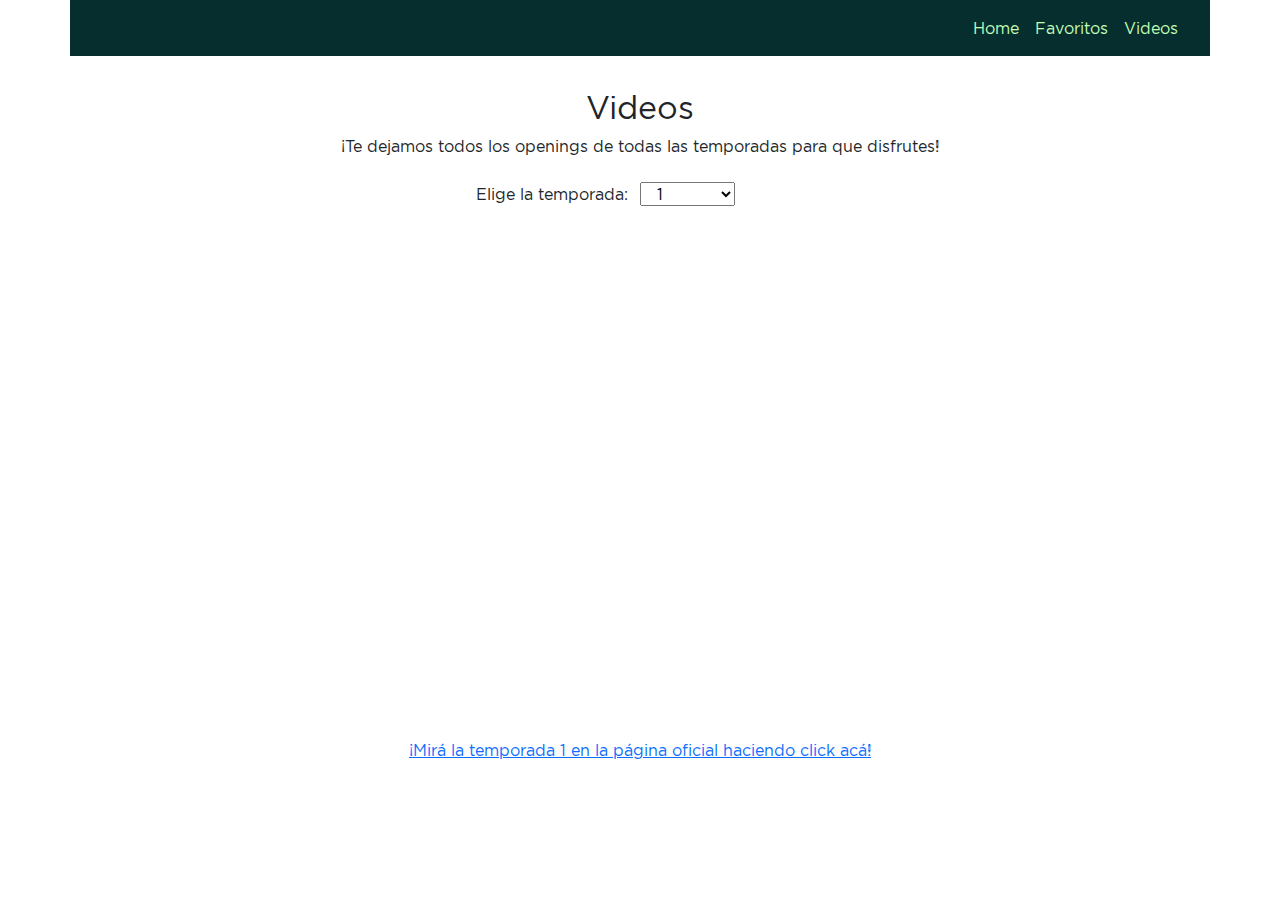
==== html/episodes.html @ 97f6dbe6 "v1.0.0" ====
<!DOCTYPE HTML>
<html lang="es">
<head>
	<meta charset="UTF-8" />
	<meta name="viewport" content="width=device-whidth, user-scalable=no, initial-scale=1.0, maximum-scale=1.0, minimum-scale=1.0">

	<link rel="manifest" href="../manifest.json">
	<link rel="icon" type="image/png" href="../img/favicon.png" />	
	<link rel="stylesheet" href="../style/style.css" />	
	<link rel="stylesheet" href="../style/bootstrap.min.css" />
	
	<title>Nicolás Galleguillo || DWN3A</title>		
</head>
<body>
	<header class="container">
		<div class="row">
			<h1 id="logo">BasicDex</h1>
		</div>
		<nav class="navbar navbar-expand-lg">
			<div class="container-fluid">
				<button class="navbar-toggler ms-auto" type="button" data-bs-toggle="collapse" data-bs-target="#navbarNav" aria-controls="navbarNav" aria-expanded="false" aria-label="Menú desplegable">
					<span class="navbar-toggler-icon"></span>
				</button>
				
				<div class="collapse navbar-collapse ms-auto justify-content-end" id="navbarNav">
					<ul class="navbar-nav text-end">
						<li class="nav-item">
							<a class="nav-link" href="../index.html">Home</a>
						</li>
						<li class="nav-item">
							<a class="nav-link" href="fav.html">Favoritos</a>
						</li>
						<li class="nav-item">
							<a class="nav-link" href="#.html">Videos</a>
						</li>
					</ul>
				</div>
			</div>
		</nav>
	</header>
	<main class="container" id="main">
		<h2 class="text-center">Videos</h2>
		<p class="text-center">¡Te dejamos todos los openings de todas las temporadas para que disfrutes!</p>
	</main>


<!--
	<footer class="container">
		<ul class="row">
			<li>Escuela Da Vinci - 2022</li>			
			<li>Aplicaciones Web Progresivas</li>
			<li>Profesor: Gonzalo Rubino</li>
			<li>Alumno: Nicolás Galleguillo</li>
		</ul>
	</footer>
-->
	<script src="../script/bootstrap.bundle.min.js"></script>
	<script type="text/javascript" src="../script/episodes.js"></script>
	<!--<script type="text/javascript" src="service-worker.js"></script>-->
</body>
</html>
---- style/style.css ----
/*
https://coolors.co/ffffff-5cd1ff-47ff47-ffff5c-ffad5c-ff4747
*/

/*

@font-face {
	font-family: 'gotham';
	src: url('../fonts/Gotham.eot');
	src: url('../fonts/Gotham.eot?#iefix') format('embedded-opentype'),
		 url('../fonts/Gotham.ttf') format('truetype'),
		 url('../fonts/Gotham.woff') format('woff'),
		 url('../fonts/Gotham.woff2') format('woff2');
}

* {
	font-family: gotham;
}

header {
	background: url(../img/header.png) no-repeat;
	background-size: cover;
	padding-bottom: 1.5em;
}

header h1 {
	text-align: center;
	background: rgba(255, 255, 255, 0.9);
	font-size: 2em;
	margin-top: 1em !important;
}

header p {
	text-align: center;
	background: rgba(255, 255, 255, 0.9);
}

header select {
	border: solid 1px #5CD1FF;
	border-radius: 0.5em;
}

header div input {
	border: solid 1px #5CD1FF;
	border-radius: 0.5em;
	width: calc(100% - 40px);
}

header div button {
	border: solid 1px #5CD1FF;
	border-radius: 100%;
	background: url('../img/buscar.png') #5CD1FF;
	width: 28px !important;
	height: 28px;
	font-size: 0;
	vertical-align: top;
}

main {
	background: url('../img/fondo.png');
	background-size: cover;
	background-position: center;
	min-height: calc(100vh - 314px);
}

main h2 {
	font-size: 3em;
	background-position: bottom;
	height: 5em;
}

main section:first-child p {
	font-size: 6em;
	line-height: 1em;
}

main section:last-child {
	border: solid 1px #000000;
}

main section:last-child p span {
	font-weight: bold;
}

main iframe {
	border: none;
	height: 15em;
}

@media screen and (min-width: 576px) {
	main iframe {
		height: 20em;
	}
}

footer {
	padding: 1em 0;
	background: ;
}

footer ul {
	padding: 0;
	list-style-type: none;
	text-align: center;
}

.error {
	background: rgba(255, 255, 255, 0.9);
}

#error_m1 {
	font-size: 5em;
}

#error_m2 {
	max-width: 42em;
	margin: auto;
}

*/

@font-face {
	font-family: 'gotham';
	src: url('../fonts/Gotham.eot');
	src: url('../fonts/Gotham.eot?#iefix') format('embedded-opentype'),
		 url('../fonts/Gotham.ttf') format('truetype'),
		 url('../fonts/Gotham.woff') format('woff'),
		 url('../fonts/Gotham.woff2') format('woff2');
}

* {
	font-family: gotham;
}

header {
	position: relative;
	background: #062E2E;
}

#logo {
	/*background: url('../ico/nav_logo.png') no-repeat;*/
	background-size: cover;
	width: 270px;
	height: 40px;
	font-size: 0;
	position: absolute;
	top: 0.5rem;
	left: calc(50% - 135px);
}

nav .nav-link {
	color: #C2FEB6;
}

nav .nav-link:hover {
	color: #C2FEB6;
	text-decoration: underline;
}

.navbar-toggler-icon {
	background: url('../ico/menu.png');
}

nav .navbar-toggler:focus {
	box-shadow: none;
}

ul {
	list-style-type: none;
}

main {
	padding-top: 2em;
}
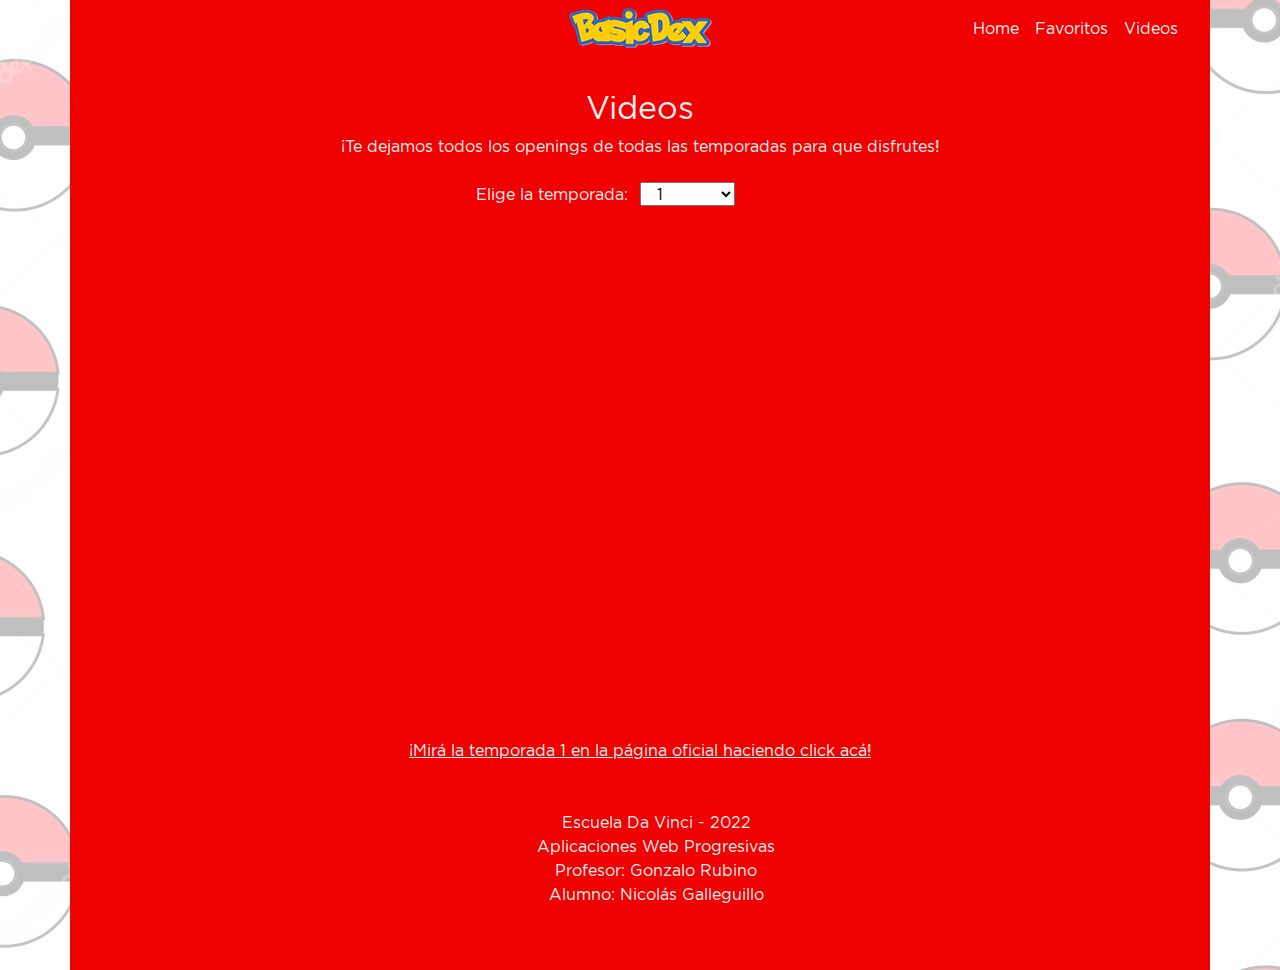
==== commit 04134108: "Add files via upload" ====
--- a/html/episodes.html
+++ b/html/episodes.html
@@ -5,7 +5,7 @@
 	<meta name="viewport" content="width=device-whidth, user-scalable=no, initial-scale=1.0, maximum-scale=1.0, minimum-scale=1.0">
 
 	<link rel="manifest" href="../manifest.json">
-	<link rel="icon" type="image/png" href="../img/favicon.png" />	
+	<link rel="icon" type="image/png" href="../ico/icon-72x72.png" />	
 	<link rel="stylesheet" href="../style/style.css" />	
 	<link rel="stylesheet" href="../style/bootstrap.min.css" />
 	
@@ -42,20 +42,15 @@
 		<h2 class="text-center">Videos</h2>
 		<p class="text-center">¡Te dejamos todos los openings de todas las temporadas para que disfrutes!</p>
 	</main>
-
-
-<!--
 	<footer class="container">
 		<ul class="row">
-			<li>Escuela Da Vinci - 2022</li>			
-			<li>Aplicaciones Web Progresivas</li>
-			<li>Profesor: Gonzalo Rubino</li>
-			<li>Alumno: Nicolás Galleguillo</li>
+			<li class="text-center">Escuela Da Vinci - 2022</li>			
+			<li class="text-center">Aplicaciones Web Progresivas</li>
+			<li class="text-center">Profesor: Gonzalo Rubino</li>
+			<li class="text-center">Alumno: Nicolás Galleguillo</li>
 		</ul>
 	</footer>
--->
 	<script src="../script/bootstrap.bundle.min.js"></script>
 	<script type="text/javascript" src="../script/episodes.js"></script>
-	<!--<script type="text/javascript" src="service-worker.js"></script>-->
 </body>
 </html>--- a/style/style.css
+++ b/style/style.css
@@ -1,9 +1,3 @@
-/*
-https://coolors.co/ffffff-5cd1ff-47ff47-ffff5c-ffad5c-ff4747
-*/
-
-/*
-
 @font-face {
 	font-family: 'gotham';
 	src: url('../fonts/Gotham.eot');
@@ -17,143 +11,32 @@
 	font-family: gotham;
 }
 
-header {
-	background: url(../img/header.png) no-repeat;
-	background-size: cover;
-	padding-bottom: 1.5em;
-}
-
-header h1 {
-	text-align: center;
-	background: rgba(255, 255, 255, 0.9);
-	font-size: 2em;
-	margin-top: 1em !important;
-}
-
-header p {
-	text-align: center;
-	background: rgba(255, 255, 255, 0.9);
-}
-
-header select {
-	border: solid 1px #5CD1FF;
-	border-radius: 0.5em;
-}
-
-header div input {
-	border: solid 1px #5CD1FF;
-	border-radius: 0.5em;
-	width: calc(100% - 40px);
-}
-
-header div button {
-	border: solid 1px #5CD1FF;
-	border-radius: 100%;
-	background: url('../img/buscar.png') #5CD1FF;
-	width: 28px !important;
-	height: 28px;
-	font-size: 0;
-	vertical-align: top;
-}
-
-main {
-	background: url('../img/fondo.png');
-	background-size: cover;
-	background-position: center;
-	min-height: calc(100vh - 314px);
-}
-
-main h2 {
-	font-size: 3em;
-	background-position: bottom;
-	height: 5em;
-}
-
-main section:first-child p {
-	font-size: 6em;
-	line-height: 1em;
-}
-
-main section:last-child {
-	border: solid 1px #000000;
-}
-
-main section:last-child p span {
-	font-weight: bold;
-}
-
-main iframe {
-	border: none;
-	height: 15em;
-}
-
-@media screen and (min-width: 576px) {
-	main iframe {
-		height: 20em;
-	}
-}
-
-footer {
-	padding: 1em 0;
-	background: ;
-}
-
-footer ul {
-	padding: 0;
-	list-style-type: none;
-	text-align: center;
-}
-
-.error {
-	background: rgba(255, 255, 255, 0.9);
-}
-
-#error_m1 {
-	font-size: 5em;
-}
-
-#error_m2 {
-	max-width: 42em;
-	margin: auto;
-}
-
-*/
-
-@font-face {
-	font-family: 'gotham';
-	src: url('../fonts/Gotham.eot');
-	src: url('../fonts/Gotham.eot?#iefix') format('embedded-opentype'),
-		 url('../fonts/Gotham.ttf') format('truetype'),
-		 url('../fonts/Gotham.woff') format('woff'),
-		 url('../fonts/Gotham.woff2') format('woff2');
-}
-
-* {
-	font-family: gotham;
+body {
+	background: url('../ico/background.png');
 }
 
 header {
 	position: relative;
-	background: #062E2E;
+	background: #F00000;
 }
 
 #logo {
-	/*background: url('../ico/nav_logo.png') no-repeat;*/
+	background: url('../ico/logo-143x40.png') no-repeat;
 	background-size: cover;
-	width: 270px;
+	width: 143px;
 	height: 40px;
 	font-size: 0;
 	position: absolute;
 	top: 0.5rem;
-	left: calc(50% - 135px);
+	left: calc(50% - 71.5px);
 }
 
 nav .nav-link {
-	color: #C2FEB6;
+	color: #F0F0F0;
 }
 
 nav .nav-link:hover {
-	color: #C2FEB6;
+	color: #F0F0F0;
 	text-decoration: underline;
 }
 
@@ -171,4 +54,12 @@
 
 main {
 	padding-top: 2em;
+	background: #F00000;
+	color: #F0F0F0;
+}
+
+footer {
+	padding: 3em 0;
+	background: #F00000;
+	color: #F0F0F0;
 }